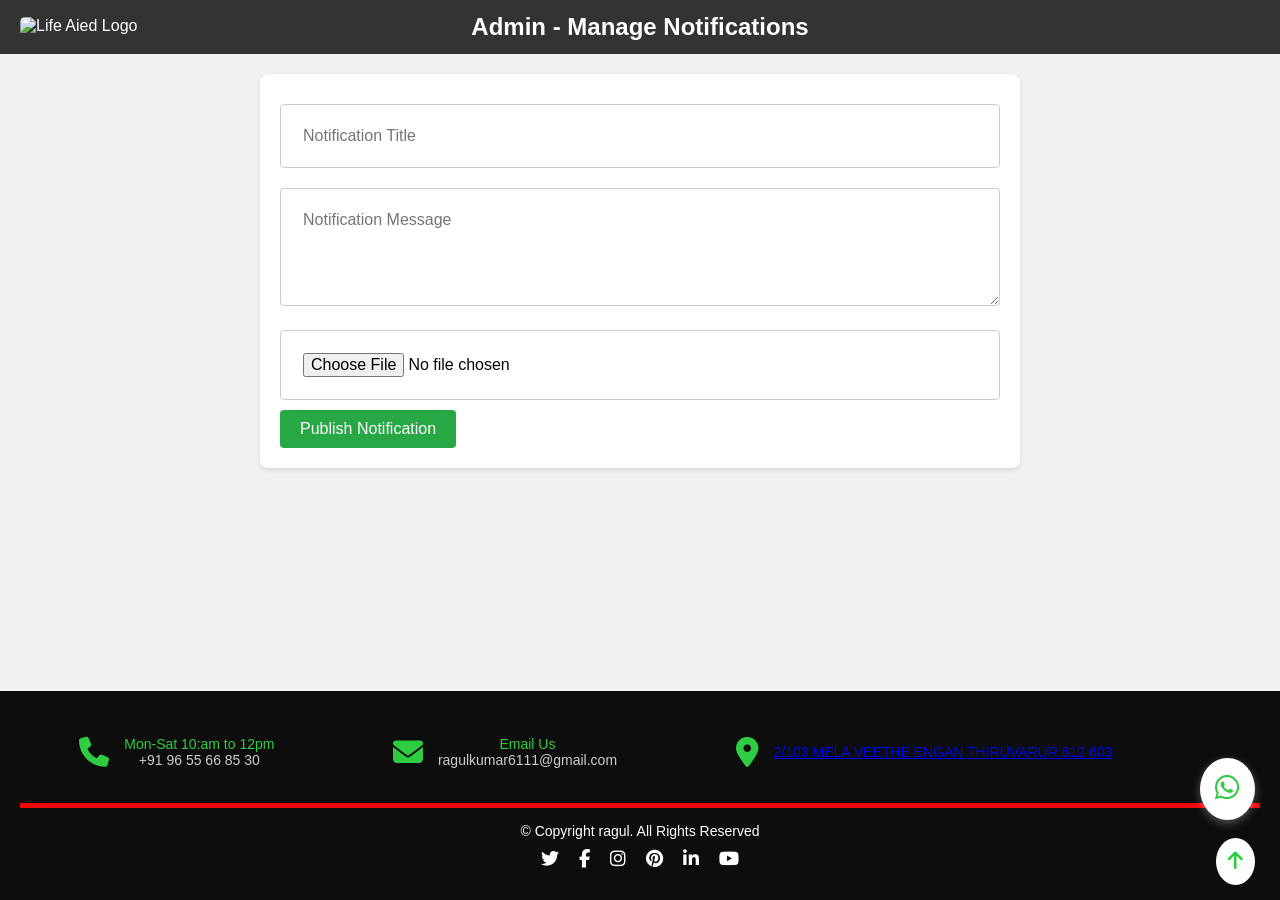
==== edit.html @ 17972d74 "Add files via upload" ====
<!DOCTYPE html>
<html lang="en">
<head>
<meta charset="UTF-8">
<meta name="viewport" content="width=device-width, initial-scale=1.0">
<title>Admin - Manage Notifications</title>
<style>
  body { font-family: 'Segoe UI', sans-serif; background: #f0f2f5; margin: 0; padding: 0; }
  header { background: #28a745; color: white; padding: 20px; display: flex; align-items: center; justify-content: center; position: relative; }
  header img { height: 40px; position: absolute; left: 20px; top: 50%; transform: translateY(-50%); }
  header h1 { margin: 0; font-size: 24px; }
  main { max-width: 800px; margin: 20px auto; padding: 0 20px; }
  form { background: white; padding: 20px; border-radius: 8px; box-shadow: 0 2px 5px rgba(0,0,0,0.1); }
  input, textarea { width: 100%; padding: 22px; margin: 10px 0; border-radius: 4px; border: 1px solid #ccc; font-size: 16px; }
  button { padding: 10px 20px; background: #28a745; color: white; border: none; border-radius: 4px; cursor: pointer; font-size: 16px; }
  button:hover { background: #218838; }
  .notification-list { margin-top: 30px; }
  .notification-item { background: #fff; padding: 15px; margin-bottom: 10px; border-radius: 8px; box-shadow: 0 1px 3px rgba(0,0,0,0.1); display: flex; justify-content: space-between; align-items: center; }
  .notification-item div { max-width: 80%; }
  .notification-item button { background: #dc3545; }
  .notification-item button:hover { background: #c82333; }
  img { max-width: 200px; margin-top: 10px; border-radius: 5px; }
</style>
</head>
<body>

<header>
  <img src="https://yt3.googleusercontent.com/ytc/AIdro_l0kW8jvQswqjxM5NrBaQDqy006gmnXwIv6G9ecCe__o1c=s160-c-k-c0x00ffffff-no-rj" alt="Life Aied Logo">
  <h1>Admin - Manage Notifications</h1>
</header>

<main>
  <form id="notificationForm">
    <input type="text" id="title" placeholder="Notification Title" required>
    <textarea id="message" rows="4" placeholder="Notification Message" required></textarea>
    <input type="file" id="file" accept="image/*,.pdf">
    <button type="submit">Publish Notification</button>
  </form>

  <div class="notification-list" id="notificationList"></div>
</main>

<script>
const form = document.getElementById('notificationForm');
const list = document.getElementById('notificationList');

// Load existing notifications
let notifications = JSON.parse(localStorage.getItem('notifications')) || [];

// Render notifications
function renderNotifications() {
  list.innerHTML = '';
  notifications.forEach((notif, index) => {
    const item = document.createElement('div');
    item.className = 'notification-item';

    let fileHtml = '';
    if(notif.file) {
      if(notif.fileName.endsWith('.pdf')) {
        fileHtml = `<p><a href="${notif.file}" target="_blank">Download PDF: ${notif.fileName}</a></p>`;
      } else {
        fileHtml = `<p><img src="${notif.file}" alt="${notif.fileName}"></p>`;
      }
    }

    item.innerHTML = `
      <div>
        <strong>${notif.title}</strong>
        <p>${notif.message}</p>
        ${fileHtml}
        <small>${notif.date}</small>
      </div>
      <button onclick="deleteNotification(${index})">Delete</button>
    `;
    list.appendChild(item);
  });
}

// Delete notification
function deleteNotification(index) {
  if(confirm('Are you sure you want to delete this notification?')) {
    notifications.splice(index, 1);
    localStorage.setItem('notifications', JSON.stringify(notifications));
    renderNotifications();
  }
}

// Handle form submission
form.addEventListener('submit', (e) => {
  e.preventDefault();
  const title = document.getElementById('title').value.trim();
  const message = document.getElementById('message').value.trim();
  const fileInput = document.getElementById('file');
  const file = fileInput.files[0];

  if(title && message) {
    if(file) {
      const reader = new FileReader();
      reader.onload = function() {
        notifications.push({ 
          title, 
          message, 
          date: new Date().toLocaleString(),
          file: reader.result,
          fileName: file.name
        });
        localStorage.setItem('notifications', JSON.stringify(notifications));
        renderNotifications();
        form.reset();
      }
      reader.readAsDataURL(file);
    } else {
      notifications.push({ title, message, date: new Date().toLocaleString() });
      localStorage.setItem('notifications', JSON.stringify(notifications));
      renderNotifications();
      form.reset();
    }
  }
});

// Initial render
renderNotifications();
</script>

</body>
</html>


<html lang="en">
<head>
  <meta charset="UTF-8">
  <meta name="viewport" content="width=device-width, initial-scale=1.0">
  <title>Footer Section</title>
  <link rel="stylesheet" href="style.css">
  <link rel="stylesheet" href="https://cdnjs.cloudflare.com/ajax/libs/font-awesome/6.5.0/css/all.min.css">
</head>
<body>

  <footer class="footer">
    <div class="footer-content">
      <div class="footer-box">
        <i class="fa fa-phone"></i>
        <div>
          <p class="footer-text">Mon-Sat 10:am to 12pm</p>
          <p>+91 96 55 66 85 30</p>
        </div>
      </div>

      <div class="footer-box">
        <i class="fa fa-envelope"></i>
        <div>
          <p class="footer-text">Email Us</p>
          <p>ragulkumar6111@gmail.com</p>
        </div>
      </div>

      <div class="footer-box">
    <i class="fa fa-map-marker-alt"></i>
    <a href="https://maps.app.goo.gl/4FZcviheeV6YkY3u5" target="_blank">
        2/103 MELA VEETHE ENGAN THIRUVARUR 612 603
    </a>
</div>
        <div>
          <p></p>
        </div>
      </div>
    </div>

    <div class="footer-bottom">
      <P>© Copyright ragul. All Rights Reserved</p>
      <div class="social-links">
  <a href="https://twitter.com/" target="_blank"><i class="fab fa-twitter"></i></a>
  <a href="https://facebook.com/" target="_blank"><i class="fab fa-facebook-f"></i></a>
  <a href="https://instagram.com/" target="_blank"><i class="fab fa-instagram"></i></a>
  <a href="https://pinterest.com/" target="_blank"><i class="fab fa-pinterest"></i></a>
  <a href="https://linkedin.com/" target="_blank"><i class="fab fa-linkedin-in"></i></a>
  <a href="https://www.youtube.com/@ragulkrish46" target="_blank"><i class="fab fa-youtube"></i></a>
</div>

    <a href="#" class="whatsapp-float" target="_blank">
      <i class="fab fa-whatsapp"></i>
    </a>

    <a href="#" class="scroll-top">
      <i class="fa fa-arrow-up"></i>
    </a>
  </footer>
---- style.css ----
<style>
    /* --- Basic page setup --- */
    html, body {
      height: 100%;
      margin: 0;
      padding: 0;
    }

    body {
      display: flex;
      flex-direction: column;
      min-height: 100vh;
      font-family: Arial, sans-serif;
      background-color: #f9f9f9;
      
    }

    /* --- Header section --- */
    header {
      background-color: #333;
      color: white;
      padding: 13px 0;
    }

    .header-container {
      display: flex;
      justify-content: space-between;
      align-items: center;
      width: 90%;
      margin: 0 auto;
    }

    .logo-title {
      display: flex;
      align-items: center;
    }

    .logo {
      width: 50px;
      height: 50px;
      margin-right: 10px;
      border-radius: 50%;
    }

    .site-title {
      margin: 0;
      font-size: 24px;
    }

    nav a {
      color: white;
      text-decoration: none;
      margin: 0 10px;
      font-weight: bold;
    }

    nav a:hover {
      text-decoration: underline;
    }

    /* --- Main content --- */
    main {
      flex: 1;
      width: 80%;
      margin: 20px auto;
    }

    ul {
      list-style-type: square;
      padding-left: 20px;
      font-size: 18px;
    }

    li {
      margin-bottom: 10px;
    }

    /* --- Footer section --- */
    footer {
      background-color: #333;
      color: white;
      text-align: center;
      padding: 10px 0;
      font-size: 14px;
    }






    /* BOX  */

.product-box:hover {
  transform: translateY(-5px);
  box-shadow: 0 4px 10px rgba(0,0,0,0.2);
  background: #f9f9f9;
}
.product-container {
  display: flex;
  justify-content: space-between;
  flex-wrap: wrap;
  gap: 15px;
  margin-top: 20px;
}

.product-box {
  display: flex; /* 🟢 Arrange text and image side by side */
  align-items: center;
  justify-content: space-between;
  background: white;
  border: 1px solid #ccc;
  border-radius: 8px;
  flex: 1 1 calc(20% - 15px);
  min-width: 200px;
  padding: 25px;
  text-align: left;
  color: black;
  text-decoration: none;
  box-shadow: 0 2px 5px rgba(0,0,0,0.1);
  transition: transform 0.2s, box-shadow 0.2s;
}

.product-box:hover {
  transform: translateY(-5px);
  box-shadow: 0 4px 10px rgba(0,0,0,0.2);
}

.product-info {
  flex: 1; /* Text takes remaining space */
}

.product-container {
  display: flex;
  flex-wrap: wrap;
  gap: 20px;
  justify-content: center;
}

.product-box {
  display: flex;
  flex-direction: column;
  align-items: center;
  text-decoration: none;
  border: 1px solid #ddd;
  border-radius: 10px;
  width: 150px; /* fixed width for each box */
  padding: 10px;
  transition: 0.3s;
  background: #fff;
}

.product-box:hover {
  transform: scale(1.05);
  box-shadow: 0 4px 10px rgba(0,0,0,0.1);
}

.product-img {
  width: 100px;    /* Fixed width for all images */
  height: 100px;   /* Fixed height for all images */
  object-fit: contain; /* Keeps image proportion without stretching */
  margin-bottom: 10px;
}

.product-info h3 {
  font-size: 16px;
  color: #333;
  text-align: center;
  margin: 5px 0;
}





  /* General body styling */
body {
  font-family: Arial, sans-serif;
  background-color: #f0f0f0;
  padding: 20px;
}

/* Container for the profile and info */
.info-box {
  max-width: 500px;
  border: 2px solid #333;
  border-radius: 10px;
  padding: 20px;
  background-color: #fff;
  margin: auto;
  overflow: hidden; /* contain floats */
}

/* Profile photo in rectangular box */
.info-box img {
  width: 100px;      /* width of the rectangle */
  height: 120px;     /* height of the rectangle */
  object-fit: cover; /* ensures image fills box */
  float: right;      /* position on the right */
  border-radius: 5px; /* optional small rounding */
  border: 2px solid #333; /* optional border */
  margin-left: 15px;
}

/* Headings */
.info-box h2 {
  margin-top: 0;
}

/* Paragraphs */
.info-box p {
  margin: 5px 0;
}

/* Container for all documents */
.documents {
  margin-top: 15px;
  clear: both; /* make sure floats don’t overlap */
}

/* Two-column layout for certain links */
.doc-row {
  display: flex;
  justify-content: space-between;
  flex-wrap: wrap;
  margin-bottom: 5px;
}

/* Individual document link styling */
.documents a {
  display: flex;
  align-items: center;
  text-decoration: none;
  color: #0066cc;
  padding: 5px 10px;
  border: 1px solid #ccc;
  border-radius: 5px;
  margin-bottom: 5px;
  width: 48%; /* two-column layout */
  box-sizing: border-box;
  transition: background-color 0.2s, color 0.2s;
}

/* Hover effect for document links */
.documents a:hover {
  background-color: #0066cc;
  color: white;
}

/* Optional PDF icon in link */
.documents a img {
  width: 20px;
  height: 20px;
  margin-right: 8px;
}

/* Clear floats */
.clear {
  clear: both;
}

/* footer */
* {
  margin: 0;
  padding: 0;
  box-sizing: border-box;
  font-family: 'Poppins', sans-serif;
}

.footer {
  background-color: #000;
  color: #fff;
  padding: 40px 0 10px;
}

.footer-container {
  display: flex;
  flex-wrap: wrap;
  justify-content: space-between;
  width: 90%;
  margin: auto;
  align-items: flex-start;
}

.footer-map {
  flex: 1 1 25%;
  margin-bottom: 10px;
}

.footer-info {
  flex: 1 1 45%;
  display: flex;
  flex-wrap: wrap;
  gap: 20px;
}

.info-section {
  width: 45%;
}

.info-section h3 {
  font-size: 16px;
  margin-bottom: 10px;
  letter-spacing: 1px;
}

.info-section p,
.info-section a {
  color: #ccc;
  font-size: 14px;
  text-decoration: none;
}

.info-section a:hover {
  color: #fff;
}

/* ✅ Social icons styling */
.social-icons {
  display: flex;
  gap: 15px;
}

.social-icons a {
  color: #fff;
  font-size: 18px;
  width: 35px;
  height: 35px;
  border-radius: 50%;
  border: 1px solid #555;
  display: flex;
  align-items: center;
  justify-content: center;
  transition: all 0.3s ease;
}

.social-icons a:hover {
  background-color: #f15a24;
  border-color: #f15a24;
  color: #fff;
}

body {
  margin: 0;
  font-family: 'Poppins', sans-serif;
  background-color: #f5f4f4;
  color: #080101;
}

.footer {
  background: #0d0d0d;
  padding: 30px 20px;
  color: #fff;
  position: relative;
}

.footer-content {
  display: flex;
  justify-content: space-around;
  flex-wrap: wrap;
  border-bottom: 5px solid #f10606;
  padding-bottom: 20px;
}

.footer-box {
  display: flex;
  align-items: center;
  gap: 15px;
  margin: 15px;
  color: #ccc;
}

.footer-box i {
  font-size: 30px;
  color: #2ecc40;
}

.footer-text {
  color: #2ecc40;
  font-weight: 500;
  margin: 0;
}

.footer-bottom {
  text-align: center;
  padding-top: 15px;
  font-size: 14px;
}

.footer-bottom a {
  color: #2ecc40;
  text-decoration: none;
}

.social-links {
  margin-top: 10px;
}

.social-links a {
  color: #fff;
  margin: 0 8px;
  font-size: 18px;
  transition: 0.3s;
}

.social-links a:hover {
  color: #2ecc40;
}

/* WhatsApp floating icon */
.whatsapp-float {
  position: fixed;
  bottom: 80px;
  right: 25px;
  background-color: #ffffff;
  color: white;
  border-radius: 50%;
  padding: 15px;
  font-size: 28px;
  z-index: 100;
  box-shadow: 0 3px 10px rgba(253, 249, 249, 0.3);
}

.whatsapp-float:hover {
  background-color: #20b955;
}

/* Scroll-to-top button */
.scroll-top {
  position: fixed;
  bottom: 15px;
  right: 25px;
  background: #fdfffe;
  color: white;
  border-radius: 50%;
  padding: 12px;
  font-size: 20px;
  z-index: 99;
  transition: 0.3s;
}

.scroll-top:hover {
  background: #27ae60;
}

@media (max-width: 768px) {
  .footer-content {
    flex-direction: column;
    align-items: center;
  }

  .footer-box {
    text-align: center;
  }
}







serves page

    .service-card img {
      width: 80px;
      margin-bottom: 1rem;
    }
















    /* Login Page Styles */
body {
    font-family: Arial, sans-serif;
    background: #f1f1f1;
    margin: 0;
    padding: 0;
}

.login-container {
    width: 350px;
    padding: 20px;
    background: #fff;
    margin: 80px auto;
    border-radius: 8px;
    box-shadow: 0 0 10px rgba(0,0,0,0.1);
    text-align: center;
}

.login-logo {
    width: 120px;
    margin-bottom: 15px;
}

.login-container h2 {
    margin-bottom: 20px;
}

.login-container label {
    float: left;
    font-size: 14px;
    margin: 8px 0 3px 0;
}

.login-container input {
    width: 100%;
    padding: 10px;
    margin-bottom: 12px;
    border: 1px solid #aaa;
    border-radius: 5px;
}

.login-container button {
    width: 100%;
    padding: 10px;
    background: #0077cc;
    border: none;
    color: #fff;
    font-size: 16px;
    border-radius: 5px;
    cursor: pointer;
}

.login-container button:hover {
    background: #005fa3;
}

.note {
    margin-top: 10px;
    font-size: 13px;
}
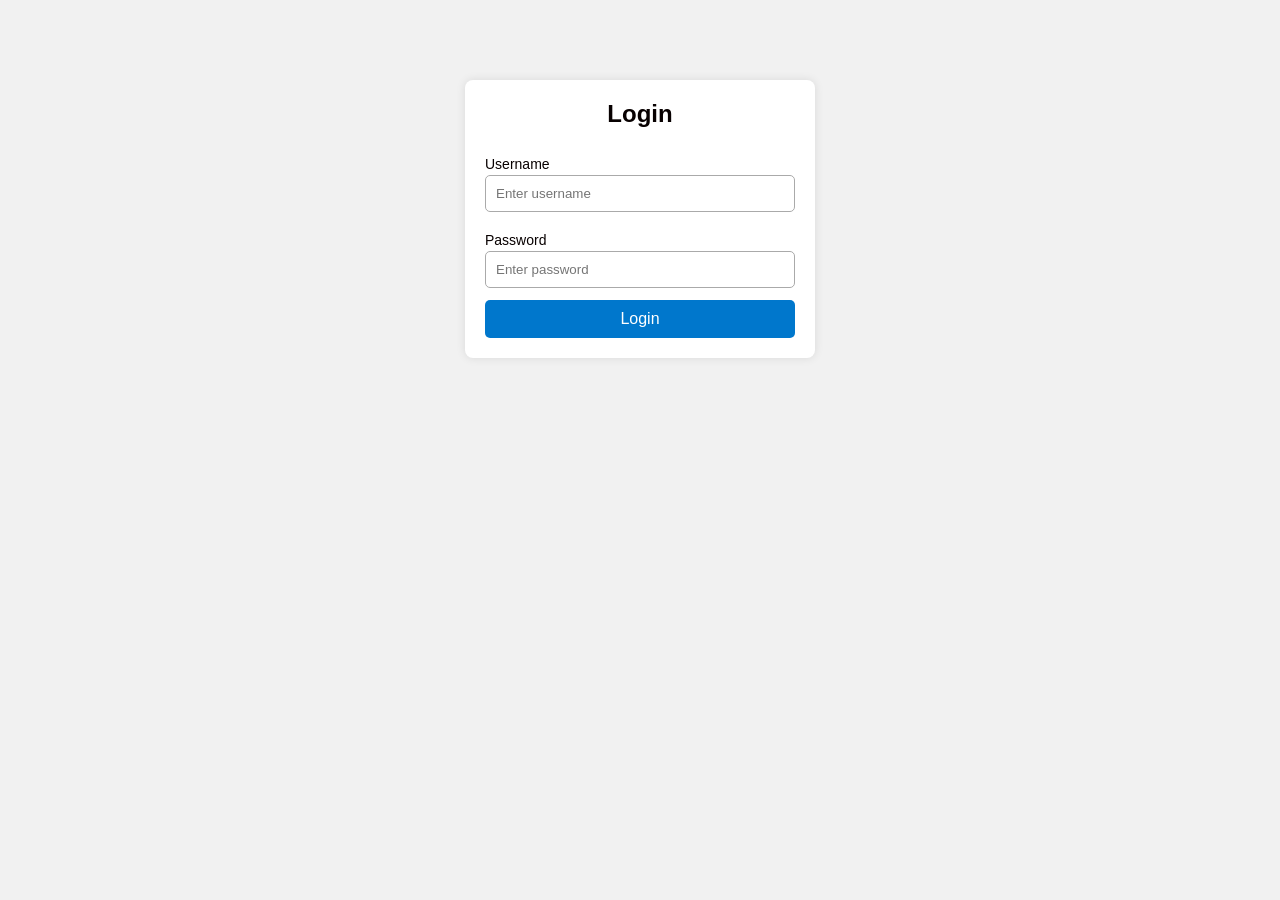
==== commit ac3219c3: "Fix HTML structure and update notification form" ====
--- a/edit.html
+++ b/edit.html
@@ -23,6 +23,11 @@
 </style>
 </head>
 <body>
+
+  <script src="auth.js"></script>
+<script>
+    protectPage();
+</script>
 
 <header>
   <img src="https://yt3.googleusercontent.com/ytc/AIdro_l0kW8jvQswqjxM5NrBaQDqy006gmnXwIv6G9ecCe__o1c=s160-c-k-c0x00ffffff-no-rj" alt="Life Aied Logo">
@@ -185,3 +190,4 @@
       <i class="fa fa-arrow-up"></i>
     </a>
   </footer>
+
